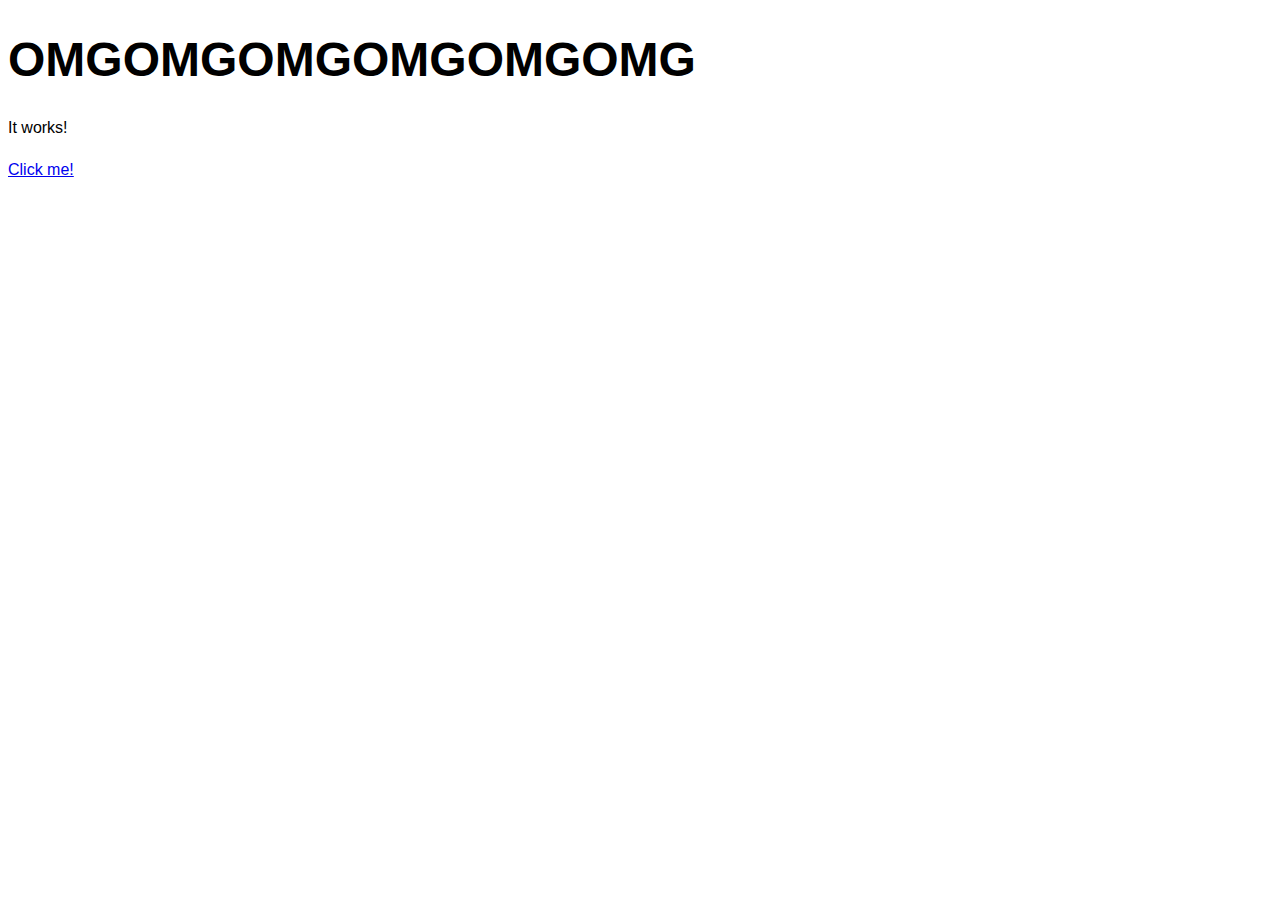
==== src/main/webapp/index.html @ 7f20c62d "Front-end beginning" ====
<!DOCTYPE html>
<html lang="en">
<head>
    <meta charset="UTF-8">
    <title>Hello world!</title>
    <link rel="stylesheet" href="style.css">
</head>
<body>
<h1>OMGOMGOMGOMGOMGOMG</h1>
<p>It works!</p>
<a href="/another.html">Click me!</a>
</body>
</html>
---- src/main/webapp/style.css ----
body {
    font: 24px Helvetica, sans-serif;
}

p {
    font-size: 16px;
}

a {
    font-size: 16px;
}
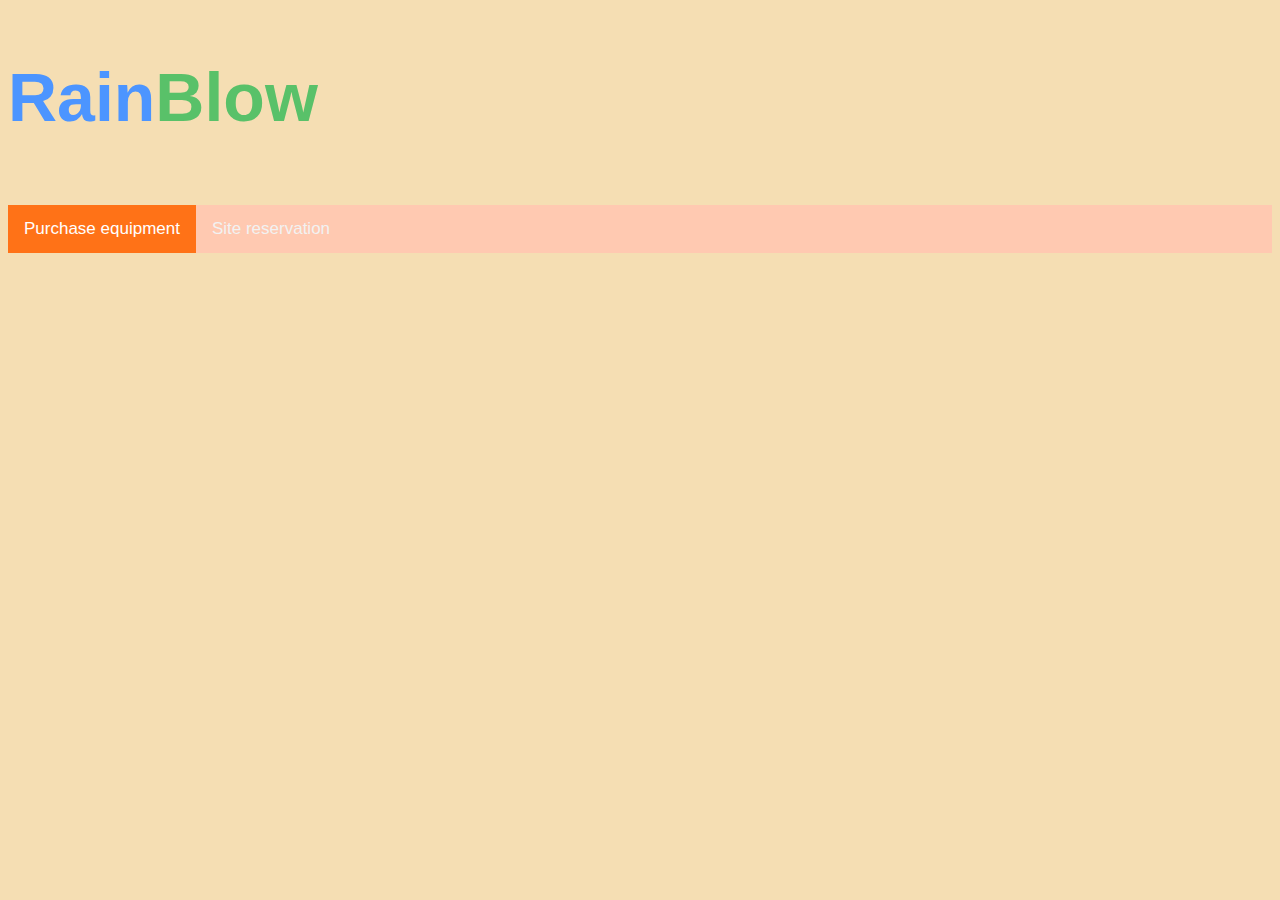
==== commit 058a9bf0: "Front-end blank pages mostly" ====
--- a/src/main/webapp/index.html
+++ b/src/main/webapp/index.html
@@ -2,12 +2,17 @@
 <html lang="en">
 <head>
     <meta charset="UTF-8">
-    <title>Hello world!</title>
+    <title>RainBlow: Paintball shop</title>
     <link rel="stylesheet" href="style.css">
 </head>
 <body>
-<h1>OMGOMGOMGOMGOMGOMG</h1>
-<p>It works!</p>
-<a href="/another.html">Click me!</a>
+<h1>
+    <span style="color: #4c95ff">Rain</span
+    ><span style="color: #59c169">Blow</span>
+</h1>
+<div class="topnav">
+    <a class="active" href="/index.html">Purchase equipment</a>
+    <a href="site_reservation.html">Site reservation</a>
+</div>
 </body>
 </html>--- a/src/main/webapp/style.css
+++ b/src/main/webapp/style.css
@@ -1,11 +1,42 @@
 body {
     font: 24px Helvetica, sans-serif;
+    background-color: wheat;
+}
+
+h1 {
+    font-size: 68px;
+    padding-top: 12px;
+    padding-bottom: 24px;
 }
 
 p {
-    font-size: 16px;
+    font-size: 18px;
 }
 
 a {
-    font-size: 16px;
+    font-size: 18px;
+}
+
+.topnav {
+    background-color: #ffc9b1;
+    overflow: hidden;
+}
+
+.topnav a {
+    float: left;
+    color: #f2f2f2;
+    text-align: center;
+    padding: 14px 16px;
+    text-decoration: none;
+    font-size: 17px;
+}
+
+.topnav a:hover {
+    background-color: #ffac61;
+    color: black;
+}
+
+.topnav a.active {
+    background-color: #ff7217;
+    color: white;
 }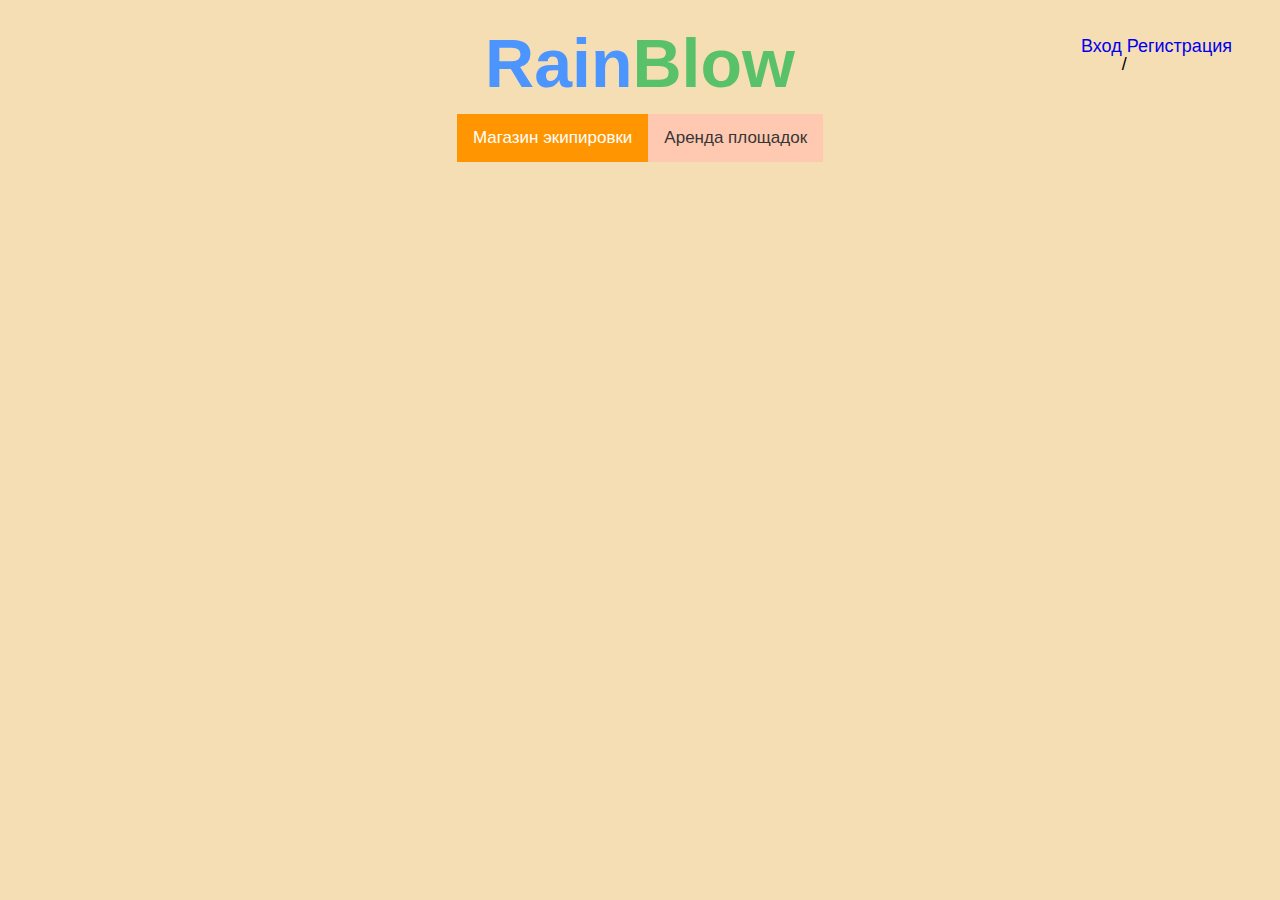
==== commit 54c8ec93: "Header for main page" ====
--- a/src/main/webapp/index.html
+++ b/src/main/webapp/index.html
@@ -1,18 +1,25 @@
-<!DOCTYPE html>
-<html lang="en">
-<head>
-    <meta charset="UTF-8">
-    <title>RainBlow: Paintball shop</title>
-    <link rel="stylesheet" href="style.css">
-</head>
-<body>
-<h1>
-    <span style="color: #4c95ff">Rain</span
-    ><span style="color: #59c169">Blow</span>
-</h1>
-<div class="topnav">
-    <a class="active" href="/index.html">Purchase equipment</a>
-    <a href="site_reservation.html">Site reservation</a>
-</div>
-</body>
-</html>+<!DOCTYPE html>
+<html lang="en">
+<head>
+    <meta charset="UTF-8">
+    <title>RainBlow: Пейнтбольный магазин</title>
+    <link rel="stylesheet" href="style.css">
+</head>
+<body>
+<div class="header-container">
+    <h1 class="caption">
+    <span style="color: #4c95ff">Rain</span
+    ><span style="color: #59c169">Blow</span>
+    </h1>
+    <div class="login-register">
+        <a href="login.html">Вход</a
+        ><p>/</p
+        ><a href="register.html">Регистрация</a>
+    </div>
+</div>
+<div class="topnav">
+    <a class="active" href="index.html">Магазин экипировки</a>
+    <a href="site_reservation.html">Аренда площадок</a>
+</div>
+</body>
+</html>   --- a/src/main/webapp/style.css
+++ b/src/main/webapp/style.css
@@ -5,8 +5,6 @@
 
 h1 {
     font-size: 68px;
-    padding-top: 12px;
-    padding-bottom: 24px;
 }
 
 p {
@@ -15,16 +13,43 @@
 
 a {
     font-size: 18px;
+    text-decoration: none;
+}
+
+.header-container {
+    position: relative;
+}
+
+.caption {
+    margin-bottom: 12px;
+    margin-top: 24px;
+    text-align: center;
+}
+
+.login-register {
+    position: absolute;
+    top: 12px;
+    right: 40px;
+}
+
+.login-register a {
+    float: left;
+}
+
+.login-register p {
+    float: left;
 }
 
 .topnav {
     background-color: #ffc9b1;
     overflow: hidden;
+    width: fit-content;
+    margin: auto;
 }
 
 .topnav a {
     float: left;
-    color: #f2f2f2;
+    color: #363636;
     text-align: center;
     padding: 14px 16px;
     text-decoration: none;
@@ -33,10 +58,11 @@
 
 .topnav a:hover {
     background-color: #ffac61;
-    color: black;
+    color: #363636;
 }
 
 .topnav a.active {
-    background-color: #ff7217;
+    background-color: #ff9500;
     color: white;
-}+}
+
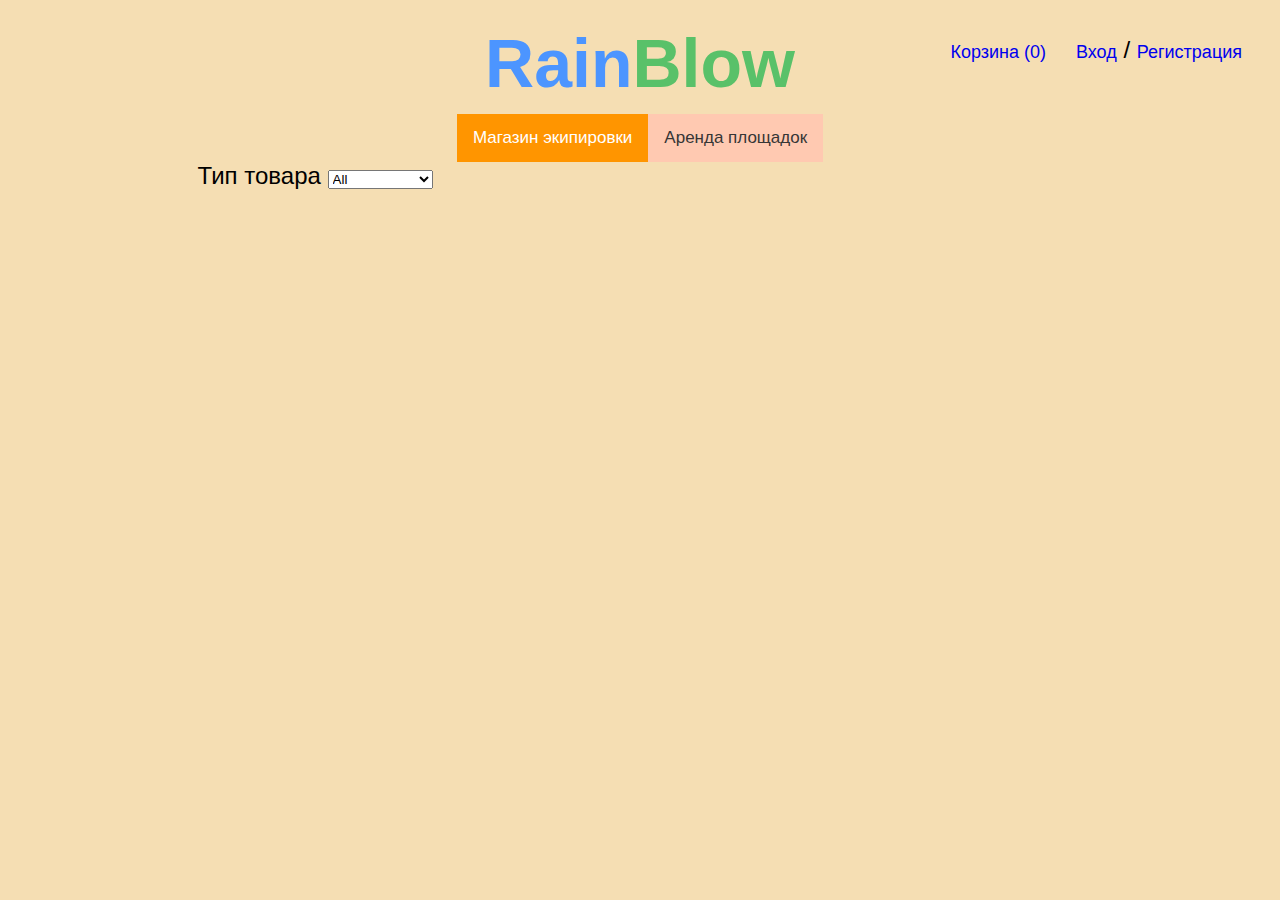
==== commit 75894114: "HTML + CSS content" ====
--- a/src/main/webapp/index.html
+++ b/src/main/webapp/index.html
@@ -1,25 +1,44 @@
-<!DOCTYPE html>
-<html lang="en">
-<head>
-    <meta charset="UTF-8">
-    <title>RainBlow: Пейнтбольный магазин</title>
-    <link rel="stylesheet" href="style.css">
-</head>
-<body>
-<div class="header-container">
-    <h1 class="caption">
-    <span style="color: #4c95ff">Rain</span
-    ><span style="color: #59c169">Blow</span>
-    </h1>
-    <div class="login-register">
-        <a href="login.html">Вход</a
-        ><p>/</p
-        ><a href="register.html">Регистрация</a>
-    </div>
-</div>
-<div class="topnav">
-    <a class="active" href="index.html">Магазин экипировки</a>
-    <a href="site_reservation.html">Аренда площадок</a>
-</div>
-</body>
-</html>   +<!DOCTYPE html>
+<html lang="en">
+<head>
+    <meta charset="UTF-8">
+    <title>RainBlow: Пейнтбольный магазин</title>
+    <link rel="stylesheet" href="style.css">
+    <link rel="shortcut icon" href="rainblow-icon.ico"/>
+</head>
+<body>
+<div class="header-container">
+    <a class="main-caption" href="index.html">
+    <span style="color: #4c95ff">Rain</span
+    ><span style="color: #59c169">Blow</span>
+    </a>
+    <div class="top-right">
+        <div class="cart">
+            <a href="shopping_cart.html">Корзина (0)</a>
+        </div>
+        <div class="login-register">
+            <a href="login.html">Вход</a>
+            /
+            <a href="register.html">Регистрация</a>
+        </div>
+    </div>
+</div>
+<div class="topnav">
+    <a class="active" href="index.html">Магазин экипировки</a>
+    <a href="site_reservation.html">Аренда площадок</a>
+</div>
+<div class="equipment-block">
+    <label for="equipment-type">Тип товара</label>
+    <select name="equipment-type" id="equipment-type">
+        <option value="all" selected>All</option>
+        <option value="clothing">Clothing</option>
+        <option value="marker">Markers</option>
+        <option value="balloon">Balloons</option>
+        <option value="balls">Paintball balls</option>
+    </select>
+    <div class="equipment-grid">
+
+    </div>
+</div>
+</body>
+</html>--- a/src/main/webapp/style.css
+++ b/src/main/webapp/style.css
@@ -4,7 +4,7 @@
 }
 
 h1 {
-    font-size: 68px;
+    font-size: 54px;
 }
 
 p {
@@ -20,23 +20,27 @@
     position: relative;
 }
 
-.caption {
+.main-caption {
+    font-size: 68px;
+    font-weight: bold;
     margin-bottom: 12px;
     margin-top: 24px;
     text-align: center;
+    display: block;
+}
+
+.top-right {
+    position: absolute;
+    top: 12px;
+    right: 30px;
+}
+
+.cart {
+    margin-right: 30px;
+    float: left;
 }
 
 .login-register {
-    position: absolute;
-    top: 12px;
-    right: 40px;
-}
-
-.login-register a {
-    float: left;
-}
-
-.login-register p {
     float: left;
 }
 
@@ -57,7 +61,7 @@
 }
 
 .topnav a:hover {
-    background-color: #ffac61;
+    background-color: #ffbf95;
     color: #363636;
 }
 
@@ -66,3 +70,17 @@
     color: white;
 }
 
+.equipment-block {
+    margin-left: 15%;
+    margin-right: 15%;
+}
+
+.login-area,
+.register-area {
+    position: absolute;
+    top: 40%;
+    left: 50%;
+    -webkit-transform: translate(-50%, -50%);
+    transform: translate(-50%, -50%);
+}
+
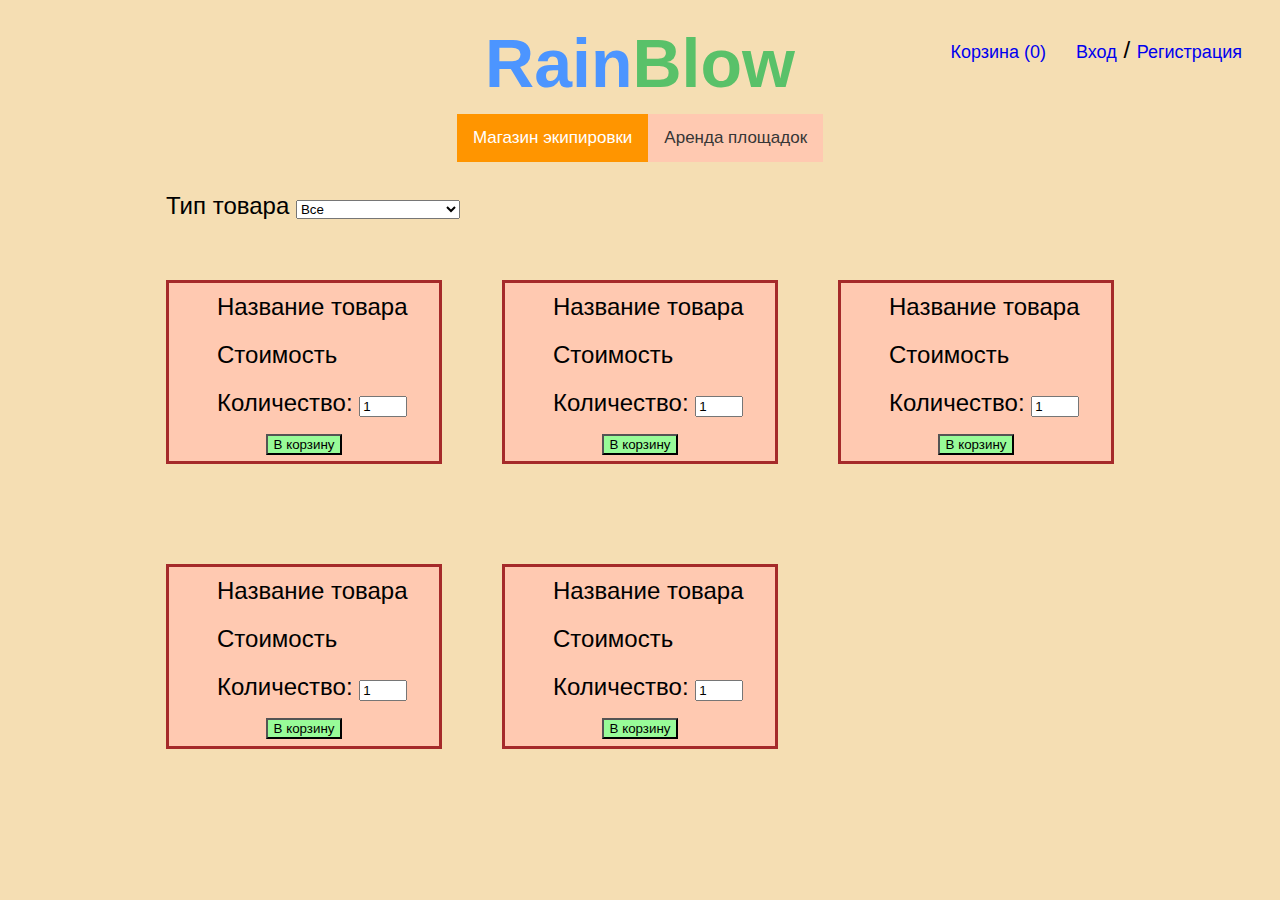
==== commit 77b44ea0: "HTML + CSS content" ====
--- a/src/main/webapp/index.html
+++ b/src/main/webapp/index.html
@@ -27,17 +27,66 @@
     <a class="active" href="index.html">Магазин экипировки</a>
     <a href="site_reservation.html">Аренда площадок</a>
 </div>
-<div class="equipment-block">
+<div class="equipment-block" style="margin-top: 30px">
     <label for="equipment-type">Тип товара</label>
     <select name="equipment-type" id="equipment-type">
-        <option value="all" selected>All</option>
-        <option value="clothing">Clothing</option>
-        <option value="marker">Markers</option>
-        <option value="balloon">Balloons</option>
-        <option value="balls">Paintball balls</option>
+        <option value="all" selected>Все</option>
+        <option value="clothing">Одежда</option>
+        <option value="marker">Маркеры</option>
+        <option value="balloon">Баллоны</option>
+        <option value="balls">Пейнтбольный шарики</option>
     </select>
-    <div class="equipment-grid">
-
+    <div class="equipment-grid" style="margin-top: 60px">
+        <div class="equipment-element">
+            <span>
+                Название товара<br>
+                Стоимость<br>
+                Количество:
+            </span>
+            <input type="number" name="quantity" value="1" min="1" max="5">
+            <input type="button" value="В корзину" style="margin: 0.5em auto;
+            display: block; background-color: palegreen">
+        </div>
+        <div class="equipment-element">
+            <span>
+                Название товара<br>
+                Стоимость<br>
+                Количество:
+            </span>
+            <input type="number" name="quantity" value="1" min="1" max="5">
+            <input type="button" value="В корзину" style="margin: 0.5em auto;
+            display: block; background-color: palegreen">
+        </div>
+        <div class="equipment-element">
+            <span>
+                Название товара<br>
+                Стоимость<br>
+                Количество:
+            </span>
+            <input type="number" name="quantity" value="1" min="1" max="5">
+            <input type="button" value="В корзину" style="margin: 0.5em auto;
+            display: block; background-color: palegreen">
+        </div>
+        <div class="equipment-element">
+            <span>
+                Название товара<br>
+                Стоимость<br>
+                Количество:
+            </span>
+            <input type="number" name="quantity" value="1" min="1" max="5">
+            <input type="button" value="В корзину" style="margin: 0.5em auto;
+            display: block; background-color: palegreen">
+        </div>
+        <div class="equipment-element">
+            <span>
+                Название товара<br>
+                Стоимость<br>
+                Количество:
+            </span>
+            <input type="number" name="quantity" value="1" min="1" max="5">
+            <input type="button" value="В корзину" style="margin: 0.5em auto;
+            display: block; background-color: palegreen">
+        </div>
     </div>
 </div>
 </body>
--- a/src/main/webapp/style.css
+++ b/src/main/webapp/style.css
@@ -71,12 +71,32 @@
 }
 
 .equipment-block {
-    margin-left: 15%;
-    margin-right: 15%;
+    width: 75%;
+    margin: auto;
 }
 
-.login-area,
-.register-area {
+.equipment-grid {
+    display: grid;
+    grid-template-columns: repeat(3, 1fr);
+    grid-column-gap: 60px;
+    grid-row-gap: 100px;
+}
+
+.equipment-element {
+    background-color: #ffc9b1;
+    border-style: solid;
+    border-color: brown;
+    border-width: 3px;
+}
+
+.equipment-element span {
+    line-height: 2em;
+    margin-left: 2em;
+    -webkit-box-decoration-break: clone;
+    box-decoration-break: clone;
+}
+
+.centered {
     position: absolute;
     top: 40%;
     left: 50%;
